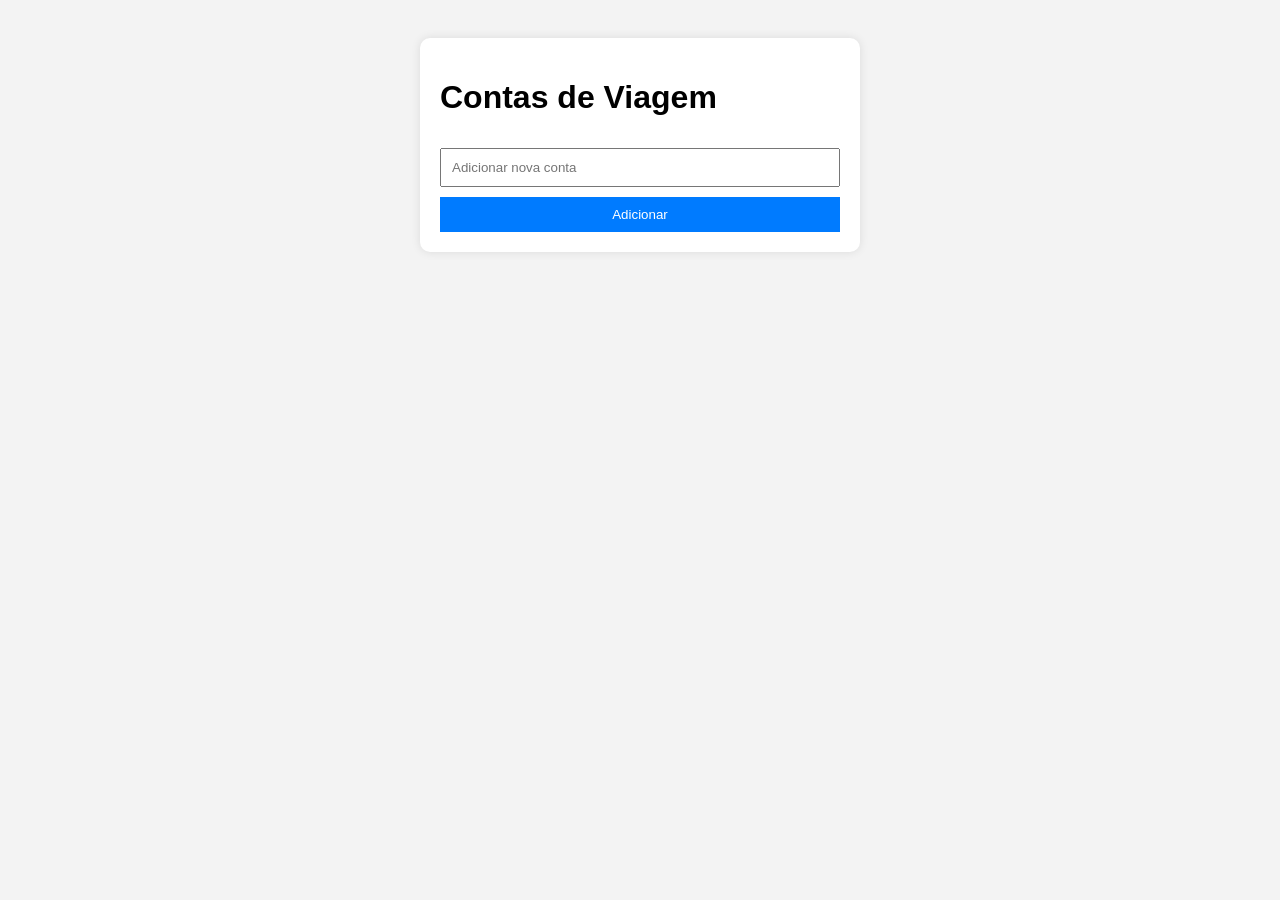
==== index.html @ e47a05d5 "primeira versão do app" ====
<!DOCTYPE html>
<html lang="pt-br">
<head>
  <meta charset="UTF-8" />
  <meta name="viewport" content="width=device-width, initial-scale=1.0">
  <title>Contas de Viagem</title>
  <link rel="stylesheet" href="style.css" />
</head>
<body>
  <div class="container">
    <h1>Contas de Viagem</h1>
    <ul id="lista-contas"></ul>
    <input type="text" id="nova-conta" placeholder="Adicionar nova conta" />
    <button onclick="adicionarConta()">Adicionar</button>
  </div>
  <script src="script.js"></script>
</body>
</html>
---- style.css ----
body {
    font-family: Arial, sans-serif;
    background: #f3f3f3;
    display: flex;
    justify-content: center;
    padding: 30px;
  }
  
  .container {
    background: white;
    padding: 20px;
    border-radius: 10px;
    width: 90%;
    max-width: 400px;
    box-shadow: 0 0 10px rgba(0, 0, 0, 0.1);
  }
  
  input {
    width: 100%;
    padding: 10px;
    margin-top: 10px;
    box-sizing: border-box;
  }
  
  button {
    margin-top: 10px;
    width: 100%;
    padding: 10px;
    background: #007bff;
    color: white;
    border: none;
    cursor: pointer;
  }
  
  button:hover {
    background: #0056b3;
  }
  
  ul {
    list-style-type: none;
    padding: 0;
  }
  
  li {
    margin-top: 10px;
    padding: 10px;
    background: #eee;
    border-radius: 5px;
  }
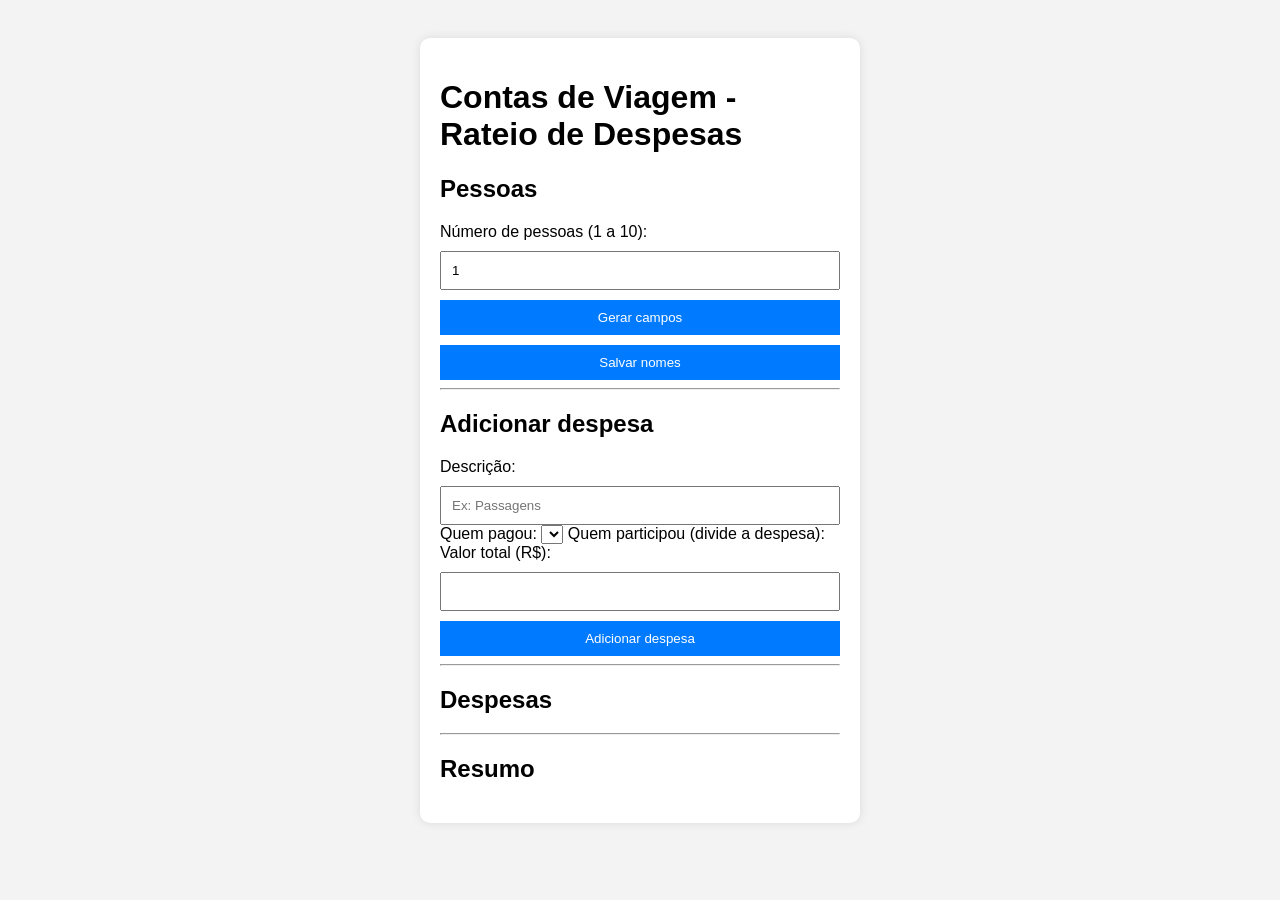
==== commit 4a185855: "logica e telinha" ====
--- a/index.html
+++ b/index.html
@@ -1,18 +1,60 @@
 <!DOCTYPE html>
-<html lang="pt-br">
+<html lang="pt-br" >
 <head>
   <meta charset="UTF-8" />
-  <meta name="viewport" content="width=device-width, initial-scale=1.0">
-  <title>Contas de Viagem</title>
+  <meta name="viewport" content="width=device-width, initial-scale=1" />
+  <title>Contas de Viagem - Rateio de Despesas</title>
   <link rel="stylesheet" href="style.css" />
 </head>
 <body>
   <div class="container">
-    <h1>Contas de Viagem</h1>
-    <ul id="lista-contas"></ul>
-    <input type="text" id="nova-conta" placeholder="Adicionar nova conta" />
-    <button onclick="adicionarConta()">Adicionar</button>
+    <h1>Contas de Viagem - Rateio de Despesas</h1>
+
+    <section>
+      <h2>Pessoas</h2>
+      <label for="quantidade">Número de pessoas (1 a 10):</label>
+      <input type="number" id="quantidade" min="1" max="10" value="1" />
+      <button onclick="gerarCampos()">Gerar campos</button>
+
+      <form id="form-nomes"></form>
+
+      <button onclick="salvarNomes()">Salvar nomes</button>
+    </section>
+
+    <hr />
+
+    <section>
+      <h2>Adicionar despesa</h2>
+      <label for="descricao">Descrição:</label>
+      <input type="text" id="descricao" placeholder="Ex: Passagens" />
+
+      <label for="pagador">Quem pagou:</label>
+      <select id="pagador"></select>
+
+      <label>Quem participou (divide a despesa):</label>
+      <div id="participantes"></div>
+
+      <label for="valor">Valor total (R$):</label>
+      <input type="number" id="valor" min="0.01" step="0.01" />
+
+      <button onclick="adicionarDespesa()">Adicionar despesa</button>
+    </section>
+
+    <hr />
+
+    <section>
+      <h2>Despesas</h2>
+      <ul id="lista-despesas"></ul>
+    </section>
+
+    <hr />
+
+    <section>
+      <h2>Resumo</h2>
+      <ul id="resumo"></ul>
+    </section>
   </div>
+
   <script src="script.js"></script>
 </body>
 </html>
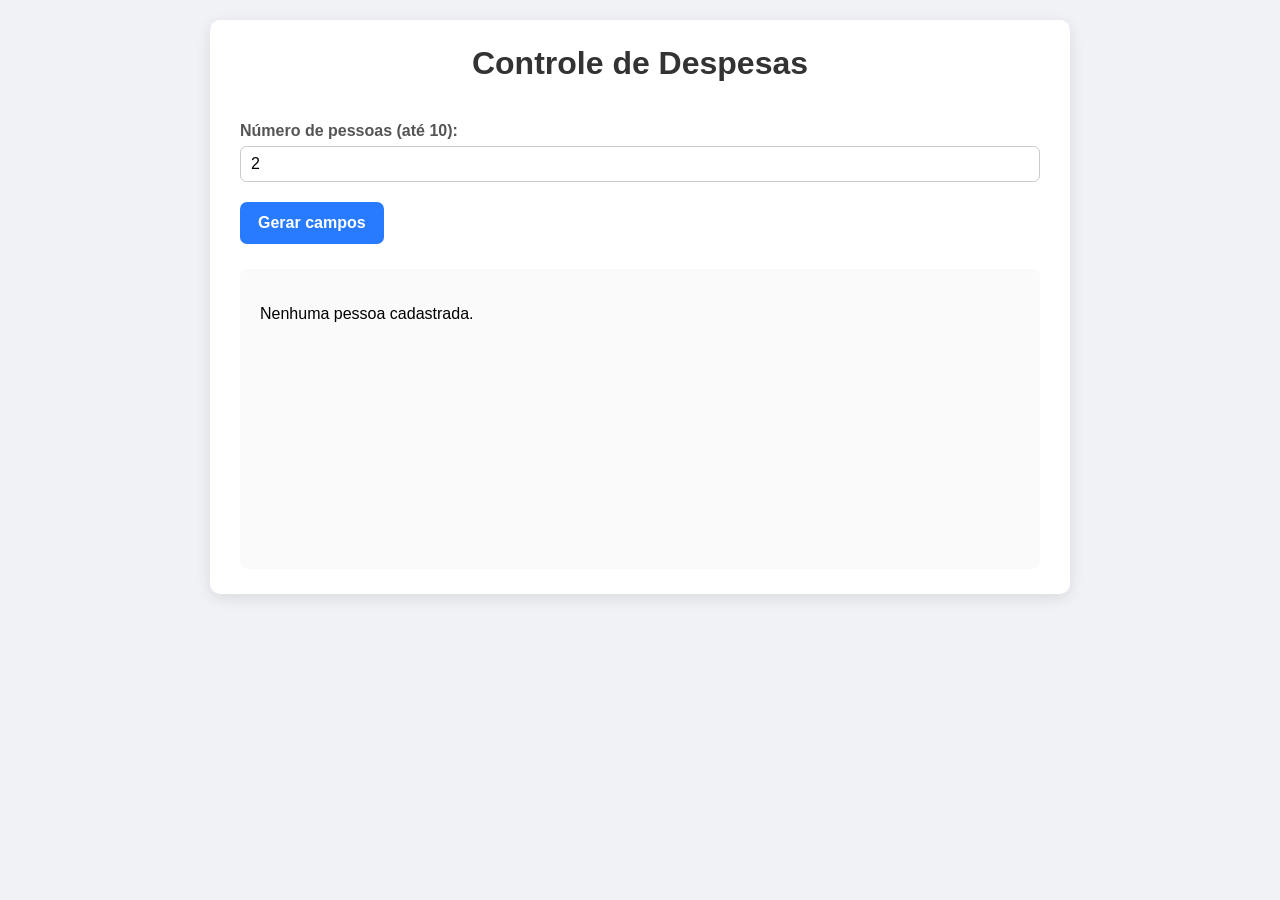
==== commit 03b96a4f: "finalizado" ====
--- a/index.html
+++ b/index.html
@@ -1,58 +1,46 @@
 <!DOCTYPE html>
-<html lang="pt-br" >
+<html lang="pt-BR">
 <head>
   <meta charset="UTF-8" />
   <meta name="viewport" content="width=device-width, initial-scale=1" />
-  <title>Contas de Viagem - Rateio de Despesas</title>
+  <title>Controle de Despesas</title>
   <link rel="stylesheet" href="style.css" />
 </head>
 <body>
   <div class="container">
-    <h1>Contas de Viagem - Rateio de Despesas</h1>
+    <h1>Controle de Despesas</h1>
 
-    <section>
-      <h2>Pessoas</h2>
-      <label for="quantidade">Número de pessoas (1 a 10):</label>
-      <input type="number" id="quantidade" min="1" max="10" value="1" />
-      <button onclick="gerarCampos()">Gerar campos</button>
+    <div id="definirPessoas">
+      <label for="numPessoas">Número de pessoas (até 10):</label>
+      <input type="number" id="numPessoas" min="1" max="10" value="2" />
+      <button id="gerarCampos">Gerar campos</button>
+    </div>
 
-      <form id="form-nomes"></form>
+    <form id="camposNomes" style="display:none;">
+      <!-- Campos para nomes serão gerados aqui -->
+    </form>
 
-      <button onclick="salvarNomes()">Salvar nomes</button>
-    </section>
+    <form id="adicionarDespesa" style="display:none;">
+      <h2>Adicionar Despesa</h2>
 
-    <hr />
-
-    <section>
-      <h2>Adicionar despesa</h2>
       <label for="descricao">Descrição:</label>
-      <input type="text" id="descricao" placeholder="Ex: Passagens" />
+      <input type="text" id="descricao" placeholder="Ex: Passagem, Uber..." />
 
       <label for="pagador">Quem pagou:</label>
       <select id="pagador"></select>
 
-      <label>Quem participou (divide a despesa):</label>
+      <label>Participantes que dividiram a despesa:</label>
       <div id="participantes"></div>
 
       <label for="valor">Valor total (R$):</label>
-      <input type="number" id="valor" min="0.01" step="0.01" />
+      <input type="number" id="valor" min="0.01" step="0.01" placeholder="0.00" />
 
-      <button onclick="adicionarDespesa()">Adicionar despesa</button>
-    </section>
+      <button type="button" id="btnAdicionarDespesa">Adicionar despesa</button>
+    </form>
 
-    <hr />
-
-    <section>
-      <h2>Despesas</h2>
-      <ul id="lista-despesas"></ul>
-    </section>
-
-    <hr />
-
-    <section>
-      <h2>Resumo</h2>
-      <ul id="resumo"></ul>
-    </section>
+    <div id="resumo">
+      <!-- A tabela de dívidas vai aparecer aqui -->
+    </div>
   </div>
 
   <script src="script.js"></script>
--- a/style.css
+++ b/style.css
@@ -1,50 +1,112 @@
 body {
     font-family: Arial, sans-serif;
-    background: #f3f3f3;
+    background-color: #f0f2f5;
+    margin: 0;
+    padding: 20px;
     display: flex;
     justify-content: center;
-    padding: 30px;
   }
   
   .container {
     background: white;
-    padding: 20px;
+    width: 90%;
+    max-width: 800px;
+    padding: 25px 30px;
     border-radius: 10px;
-    width: 90%;
-    max-width: 400px;
-    box-shadow: 0 0 10px rgba(0, 0, 0, 0.1);
+    box-shadow: 0 4px 15px rgba(0,0,0,0.1);
+    display: flex;
+    flex-direction: column;
+    gap: 25px;
   }
   
-  input {
+  h1 {
+    margin: 0 0 15px 0;
+    text-align: center;
+    color: #333;
+  }
+  
+  label {
+    font-weight: bold;
+    margin-bottom: 6px;
+    display: block;
+    color: #555;
+  }
+  
+  input[type="number"], input[type="text"], select {
     width: 100%;
-    padding: 10px;
-    margin-top: 10px;
+    padding: 8px 10px;
+    font-size: 16px;
+    border: 1.5px solid #ccc;
+    border-radius: 6px;
+    margin-bottom: 15px;
     box-sizing: border-box;
   }
   
   button {
-    margin-top: 10px;
-    width: 100%;
-    padding: 10px;
-    background: #007bff;
+    background-color: #287bff;
     color: white;
+    font-weight: bold;
     border: none;
+    border-radius: 7px;
+    padding: 12px 18px;
+    font-size: 16px;
     cursor: pointer;
+    transition: background-color 0.25s ease;
+    margin-top: 5px;
+    align-self: flex-start;
   }
   
   button:hover {
-    background: #0056b3;
+    background-color: #1a55d1;
   }
   
-  ul {
-    list-style-type: none;
-    padding: 0;
+  #camposNomes, #adicionarDespesa, #resumo {
+    background-color: #fafafa;
+    padding: 20px;
+    border-radius: 8px;
+    max-height: 350px;
+    overflow-y: auto;
+    box-sizing: border-box;
   }
   
-  li {
-    margin-top: 10px;
-    padding: 10px;
-    background: #eee;
-    border-radius: 5px;
+  #resumo {
+    min-height: 300px;
+  }
+  
+  /* Tabela simples para resumo */
+  #resumo table {
+    width: 100%;
+    border-collapse: collapse;
+    font-size: 14px;
+  }
+  
+  #resumo th, #resumo td {
+    border: 1px solid #ddd;
+    padding: 8px 6px;
+    text-align: center;
+  }
+  
+  #resumo th {
+    background-color: #287bff;
+    color: white;
+    font-weight: 600;
+  }
+  
+  /* Checkbox participantes */
+  #participantes {
+    max-height: 120px;
+    overflow-y: auto;
+    border: 1px solid #ccc;
+    border-radius: 6px;
+    padding: 8px 10px;
+    background: white;
+    margin-bottom: 15px;
+  }
+  
+  #participantes label {
+    display: block;
+    margin-bottom: 6px;
+    cursor: pointer;
+    font-weight: 500;
   }
   
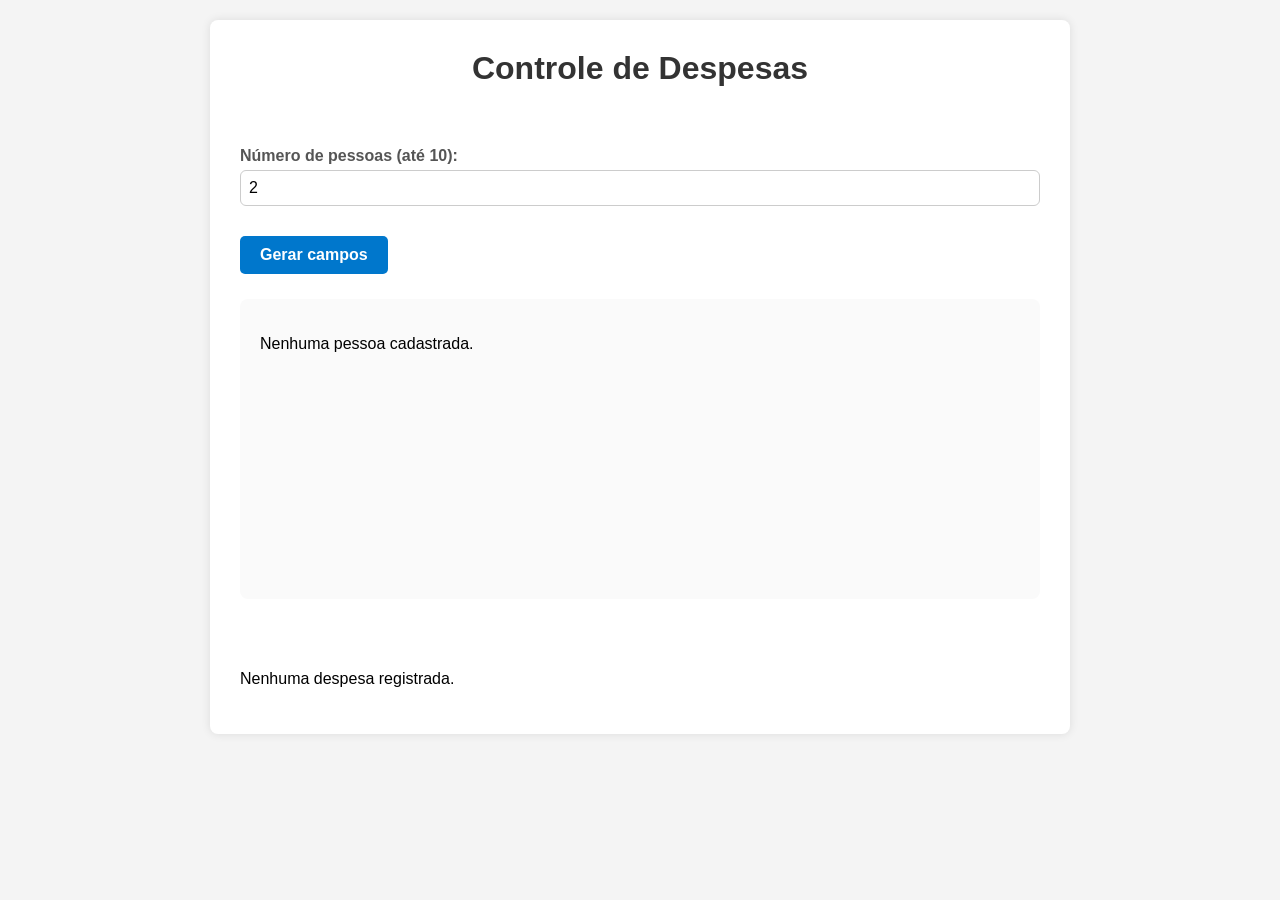
==== commit ca087af3: "ajustes" ====
--- a/index.html
+++ b/index.html
@@ -35,11 +35,15 @@
       <label for="valor">Valor total (R$):</label>
       <input type="number" id="valor" min="0.01" step="0.01" placeholder="0.00" />
 
-      <button type="button" id="btnAdicionarDespesa">Adicionar despesa</button>
+      <button type="button" id="btnAdicionarDespesa">Salvar despesa</button>
     </form>
 
     <div id="resumo">
-      <!-- A tabela de dívidas vai aparecer aqui -->
+      <!-- Tabela de dívidas -->
+    </div>
+
+    <div id="listaDespesas">
+      <!-- Lista com despesas adicionadas -->
     </div>
   </div>
 
--- a/style.css
+++ b/style.css
@@ -109,4 +109,105 @@
     cursor: pointer;
     font-weight: 500;
   }
+  body {
+    font-family: Arial, sans-serif;
+    margin: 0;
+    padding: 20px;
+    background-color: #f4f4f4;
+  }
+  
+  .container {
+    max-width: 800px;
+    margin: auto;
+    background: #fff;
+    padding: 30px;
+    border-radius: 8px;
+    box-shadow: 0 0 10px rgba(0,0,0,0.1);
+  }
+  
+  h1, h2 {
+    color: #333;
+    margin-bottom: 20px;
+  }
+  
+  label {
+    display: block;
+    margin-top: 15px;
+    margin-bottom: 5px;
+    font-weight: bold;
+  }
+  
+  input[type="text"],
+  input[type="number"],
+  select {
+    width: 100%;
+    padding: 8px;
+    box-sizing: border-box;
+  }
+  
+  button {
+    margin-top: 15px;
+    padding: 10px 20px;
+    background-color: #0077cc;
+    color: #fff;
+    border: none;
+    border-radius: 5px;
+    cursor: pointer;
+  }
+  
+  button:hover {
+    background-color: #005fa3;
+  }
+  
+  #participantes label {
+    display: inline-block;
+    margin-right: 10px;
+  }
+  
+  table {
+    width: 100%;
+    border-collapse: collapse;
+    margin-top: 30px;
+  }
+  
+  table, th, td {
+    border: 1px solid #ccc;
+  }
+  
+  th, td {
+    padding: 10px;
+    text-align: center;
+  }
+  
+  th {
+    background-color: #f2f2f2;
+  }
+  
+  #listaDespesas {
+    margin-top: 30px;
+  }
+  
+  #listaDespesas ul {
+    list-style: none;
+    padding: 0;
+  }
+  
+  #listaDespesas li {
+    background: #fafafa;
+    padding: 10px;
+    border: 1px solid #ddd;
+    margin-bottom: 8px;
+    border-radius: 5px;
+  }
+  
+  #listaDespesas button {
+    margin-left: 10px;
+    padding: 5px 10px;
+    font-size: 0.9em;
+    background-color: #666;
+  }
+  
+  #listaDespesas button:hover {
+    background-color: #444;
+  }
   
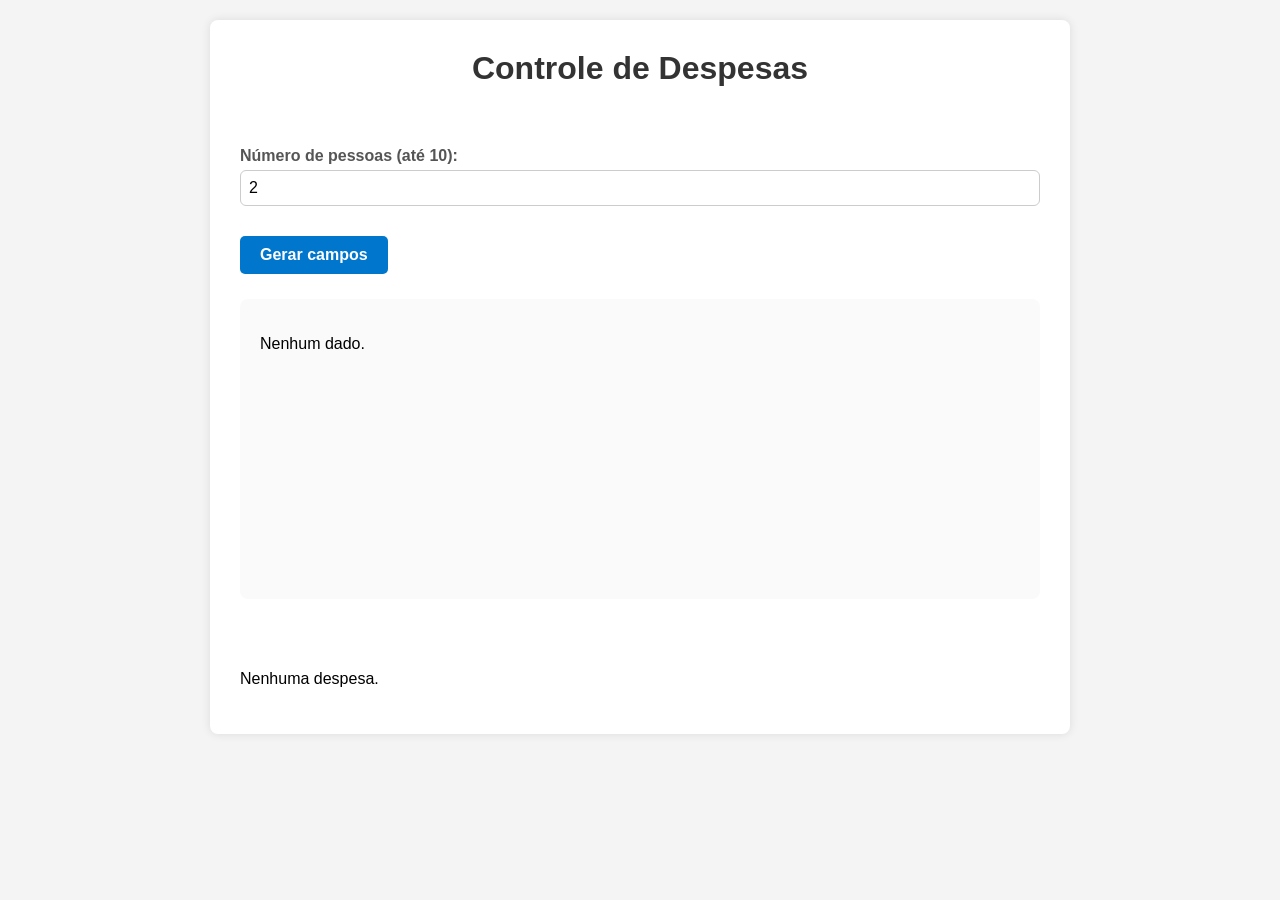
==== commit 16aca0df: "divisão de pastas" ====
--- a/index.html
+++ b/index.html
@@ -10,43 +10,40 @@
   <div class="container">
     <h1>Controle de Despesas</h1>
 
-    <div id="definirPessoas">
+    <div>
       <label for="numPessoas">Número de pessoas (até 10):</label>
       <input type="number" id="numPessoas" min="1" max="10" value="2" />
       <button id="gerarCampos">Gerar campos</button>
     </div>
 
     <form id="camposNomes" style="display:none;">
-      <!-- Campos para nomes serão gerados aqui -->
+      <h2>Participantes</h2>
+      <!-- campos gerados via JS -->
     </form>
+
 
     <form id="adicionarDespesa" style="display:none;">
       <h2>Adicionar Despesa</h2>
 
-      <label for="descricao">Descrição:</label>
-      <input type="text" id="descricao" placeholder="Ex: Passagem, Uber..." />
+      <label>Descrição:</label>
+      <input type="text" id="descricao">
 
-      <label for="pagador">Quem pagou:</label>
+      <label>Quem pagou:</label>
       <select id="pagador"></select>
 
-      <label>Participantes que dividiram a despesa:</label>
+      <label>Participantes:</label>
       <div id="participantes"></div>
 
-      <label for="valor">Valor total (R$):</label>
-      <input type="number" id="valor" min="0.01" step="0.01" placeholder="0.00" />
+      <label>Valor:</label>
+      <input type="number" id="valor" step="0.01">
 
       <button type="button" id="btnAdicionarDespesa">Salvar despesa</button>
     </form>
 
-    <div id="resumo">
-      <!-- Tabela de dívidas -->
-    </div>
-
-    <div id="listaDespesas">
-      <!-- Lista com despesas adicionadas -->
-    </div>
+    <div id="resumo"></div>
+    <div id="listaDespesas"></div>
   </div>
 
-  <script src="script.js"></script>
+  <script type="module" src="js/main.js"></script>
 </body>
 </html>
--- a/style.css
+++ b/style.css
@@ -210,4 +210,26 @@
   #listaDespesas button:hover {
     background-color: #444;
   }
+
+  /* padrão de campos (nomes, despesas, etc) */
+.campo-form {
+  margin-bottom: 15px;
+}
+
+.campo-form label {
+  display: block;
+  margin-bottom: 6px;
+  font-weight: bold;
+  color: #555;
+}
+
+.campo-form input {
+  width: 100%;
+  padding: 8px 10px;
+  font-size: 16px;
+  border: 1.5px solid #ccc;
+  border-radius: 6px;
+  box-sizing: border-box;
+}
+
   
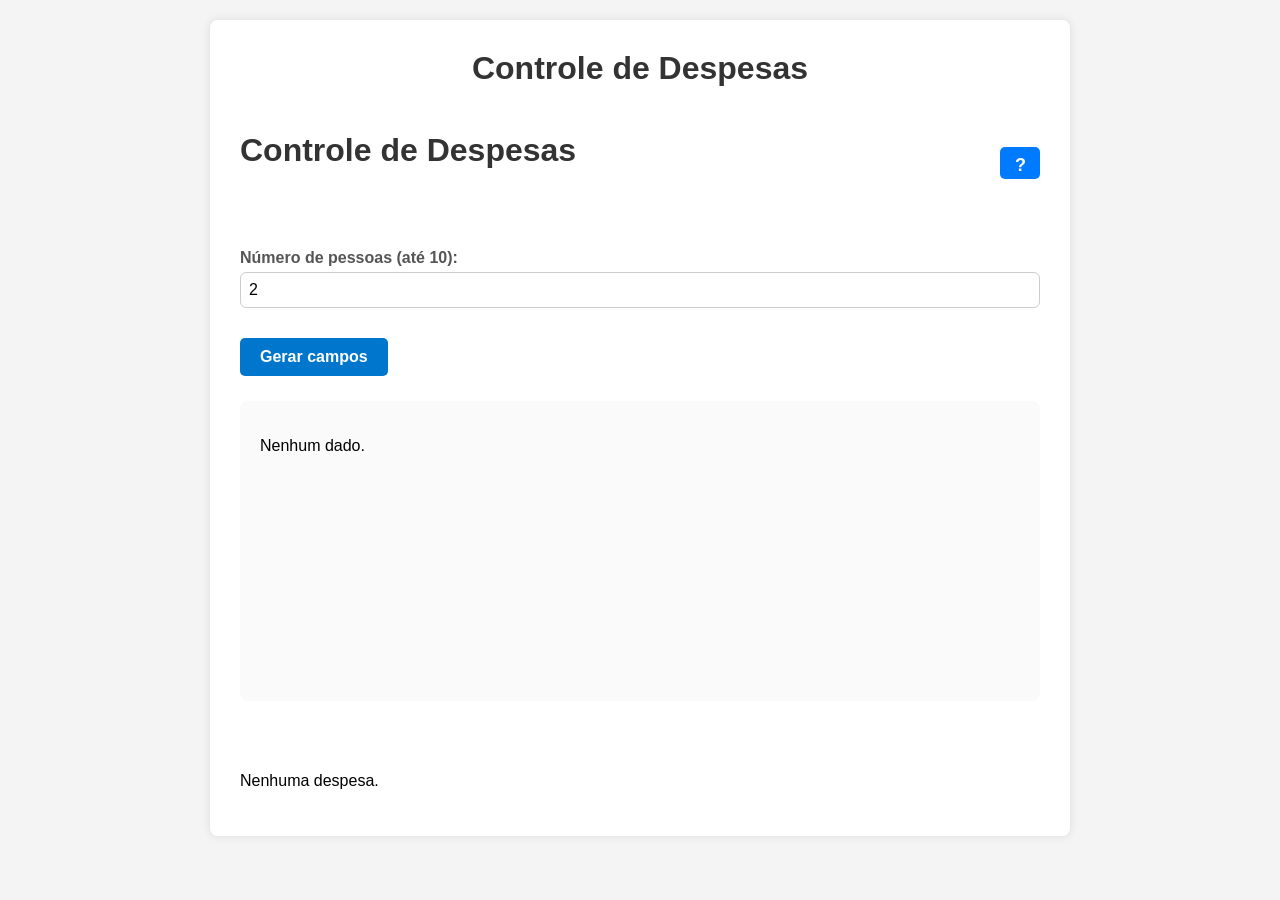
==== commit bd7bdf7d: "botão informação" ====
--- a/index.html
+++ b/index.html
@@ -9,6 +9,29 @@
 <body>
   <div class="container">
     <h1>Controle de Despesas</h1>
+
+    <div class="header">
+      <h1>Controle de Despesas</h1>
+
+      <button id="btnInfoProjeto" title="Sobre o projeto"><label class="label-pergunta">?</label></button>
+    </div>
+
+
+    <!-- MODAL -->
+    <div id="modalProjeto" class="modal hidden">
+      <div class="modal-content">
+        <h2>Sobre este projeto</h2>
+
+        <label
+          id="descricaoProjeto"
+        >Neste Site você poderá cadastrar despesas relacionado a pessoas. O site calcula e retorna o que cada um deve a quem.</label>
+
+        <div class="modal-actions">
+          <button class="btn-secundario" id="fecharModalProjeto">Fechar</button>
+        </div>
+      </div>
+    </div>
+
 
     <div>
       <label for="numPessoas">Número de pessoas (até 10):</label>
@@ -45,5 +68,6 @@
   </div>
 
   <script type="module" src="js/main.js"></script>
+  
 </body>
 </html>
--- a/style.css
+++ b/style.css
@@ -232,4 +232,83 @@
   box-sizing: border-box;
 }
 
+
+/* Modal */
+.modal {
+  position: fixed;
+  top: 0;
+  left: 0;
+  width: 100%;
+  height: 100%;
+  background: rgba(0, 0, 0, 0.45);
+  display: flex;
+  align-items: center;
+  justify-content: center;
+  z-index: 1000;
+}
+
+.modal.hidden {
+  display: none;
+}
+
+.modal-content {
+  background: white;
+  width: 90%;
+  max-width: 500px;
+  padding: 25px;
+  border-radius: 10px;
+  box-shadow: 0 5px 20px rgba(0,0,0,0.2);
+}
+
+.modal-content textarea {
+  width: 100%;
+  padding: 10px;
+  resize: none;
+  border-radius: 6px;
+  border: 1px solid #ccc;
+  font-size: 15px;
+}
+
+.modal-actions {
+  display: flex;
+  justify-content: flex-end;
+  gap: 10px;
+  margin-top: 15px;
+}
+
+.btn-secundario {
+  background-color: #999;
+}
+
+.header {
+  display: flex;
+  align-items: center;
+  justify-content: space-between;
+  margin-bottom: 20px;
+}
+
+#btnInfoProjeto {
+  width: 32px;
+  height: 32px;
+  border: none;
+  background: #007bff;
+  color: white;
+  font-weight: bold;
+  font-size: 18px;
+  cursor: pointer;
+  line-height: 32px;
+  text-align: center;
+}
+
+#btnInfoProjeto:hover {
+  background: #0056b3;
+}
+
+.label-pergunta{
+  margin-top: -8px;
+  margin-left: -5px;
+  color: white;
+}
+
+
   
